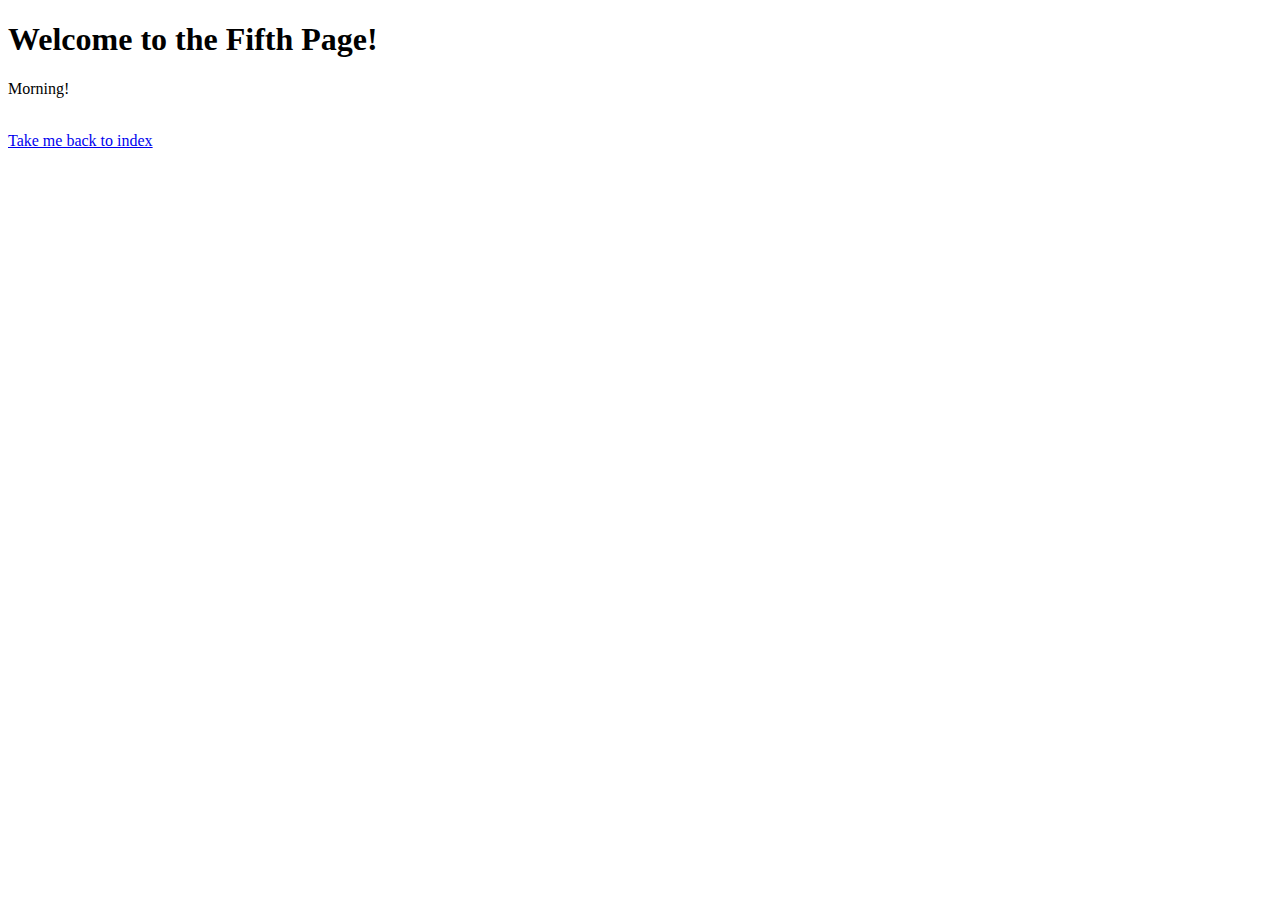
==== pages/fifth.html @ 58d5c90c "5 random pages" ====
<!DOCTYPE html>
<html lang="en">
<head>
    <meta charset="UTF-8">
    <meta http-equiv="X-UA-Compatible" content="IE=edge">
    <meta name="viewport" content="width=device-width, initial-scale=1.0">
    <title>Mini Project 2</title>
</head>
<body>
    <h1>Welcome to the Fifth Page!</h1>
    <p>Morning!</p> <br>

    <a href="../index.html">Take me back to index</a>

</body>
</html>
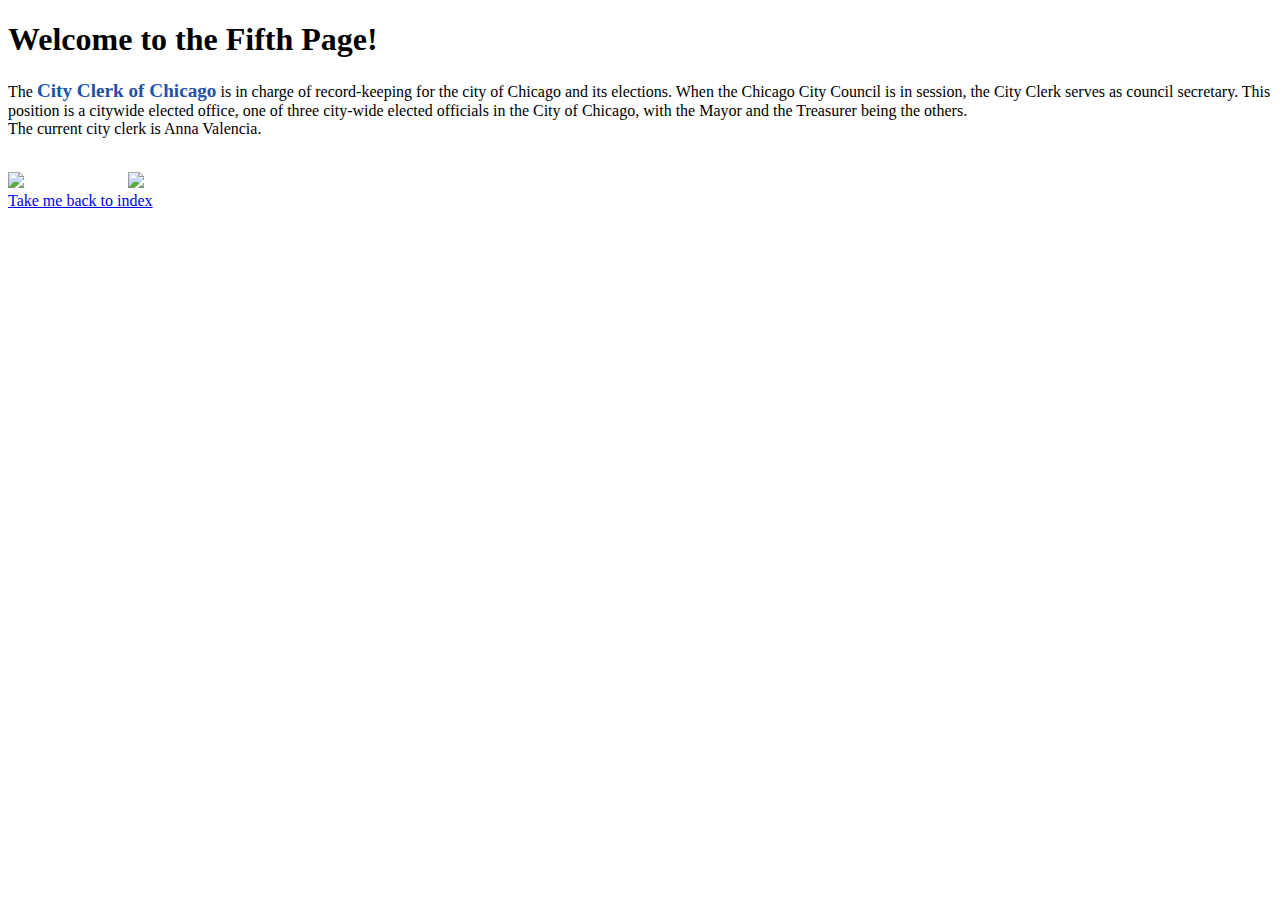
==== commit cfe01ece: "added all 5 pages with information" ====
--- a/pages/fifth.html
+++ b/pages/fifth.html
@@ -8,8 +8,18 @@
 </head>
 <body>
     <h1>Welcome to the Fifth Page!</h1>
-    <p>Morning!</p> <br>
+    <p>The <b style = "color: rgb(35, 81, 168); font-size: larger;">City Clerk of Chicago</b> is in charge of record-keeping for 
+        the city of Chicago and its elections. When the Chicago City 
+        Council is in session, the City Clerk serves as council secretary. 
+        This position is a citywide elected office, one of three city-wide 
+        elected officials in the City of Chicago, with the Mayor and the 
+        Treasurer being the others. <br>
 
+        The current city clerk is Anna Valencia.</p>
+    <br>
+    <img src = "https://upload.wikimedia.org/wikipedia/commons/thumb/5/5e/Seal_of_Chicago%2C_Illinois.png/225px-Seal_of_Chicago%2C_Illinois.png">
+    <img src = "https://upload.wikimedia.org/wikipedia/commons/thumb/6/65/Anna_Valencia_%2840688407%29.jpg/330px-Anna_Valencia_%2840688407%29.jpg" style = "width: 200px; height: 300 px; padding-left: 100px;">
+    <br>
     <a href="../index.html">Take me back to index</a>
 
 </body>
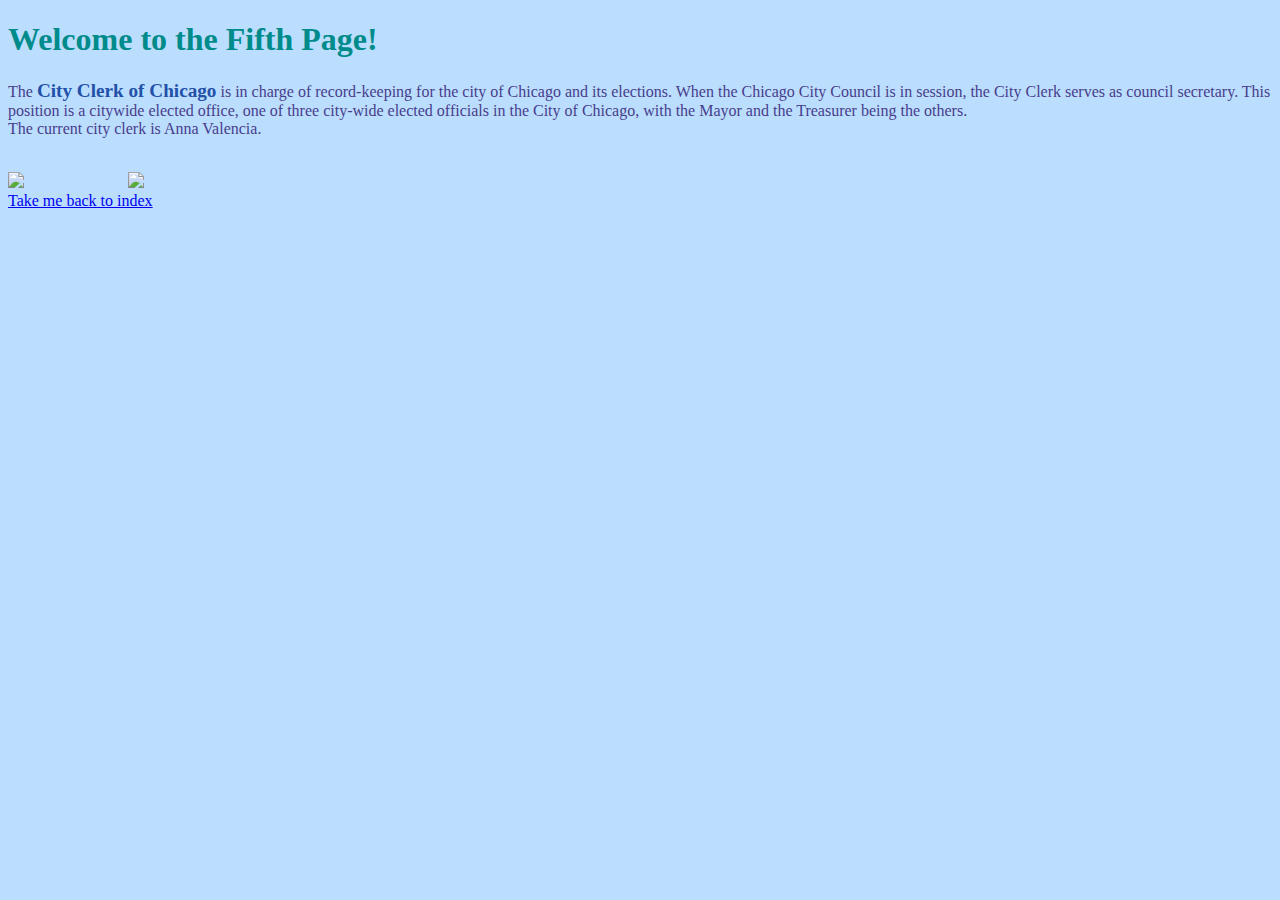
==== commit dade592f: "added in local and global styles" ====
--- a/pages/fifth.html
+++ b/pages/fifth.html
@@ -4,6 +4,11 @@
     <meta charset="UTF-8">
     <meta http-equiv="X-UA-Compatible" content="IE=edge">
     <meta name="viewport" content="width=device-width, initial-scale=1.0">
+    <link rel="stylesheet" href="../style.css">
+    <style>
+        body{background-color:rgb(187, 222, 255)}
+    </style>
+
     <title>Mini Project 2</title>
 </head>
 <body>
--- a/style.css
+++ b/style.css
@@ -0,0 +1,6 @@
+h1 {
+    color:darkcyan;
+}
+p {
+    color:darkslateblue;
+}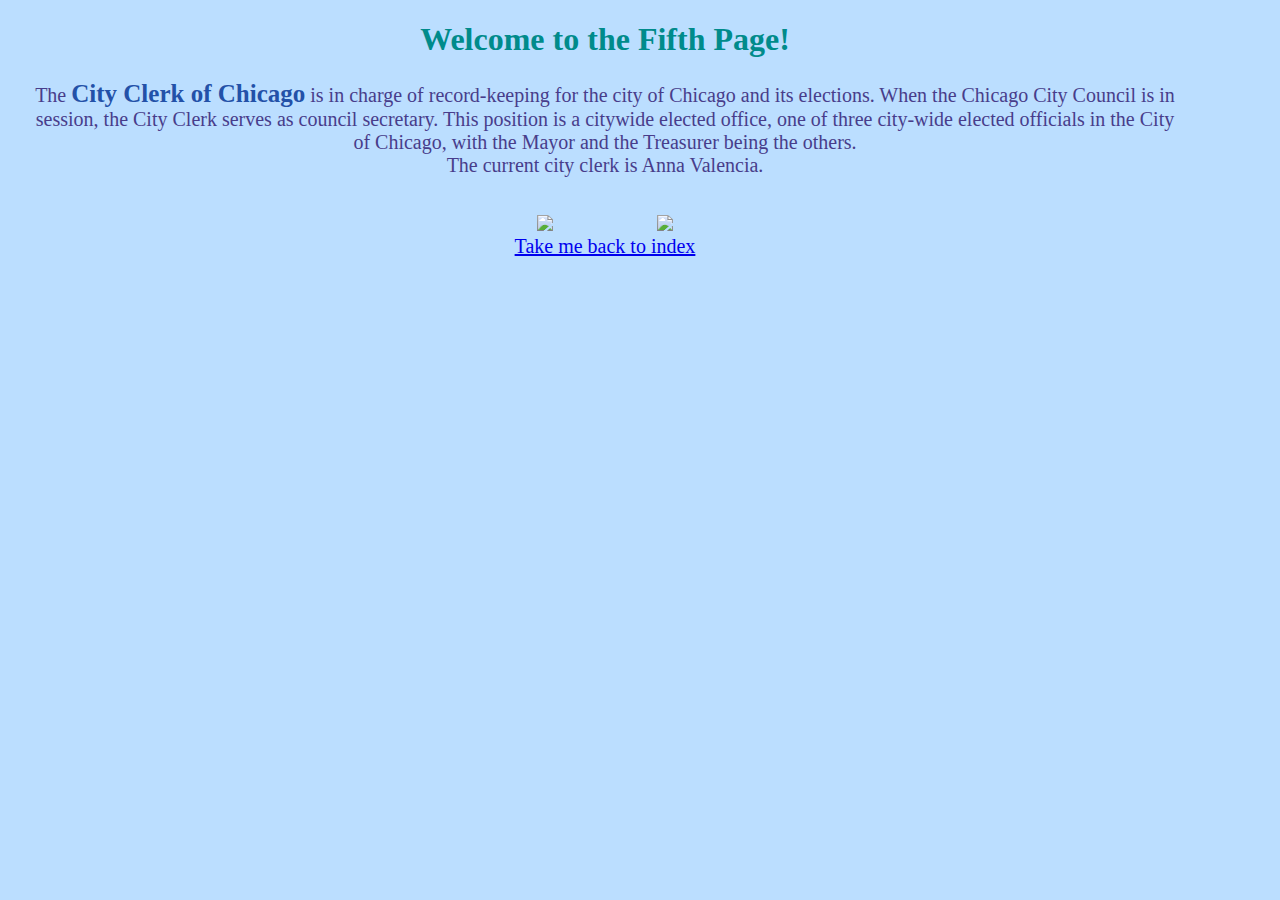
==== commit b698ee5e: "alignment and font size" ====
--- a/pages/fifth.html
+++ b/pages/fifth.html
@@ -13,7 +13,7 @@
 </head>
 <body>
     <h1>Welcome to the Fifth Page!</h1>
-    <p>The <b style = "color: rgb(35, 81, 168); font-size: larger;">City Clerk of Chicago</b> is in charge of record-keeping for 
+    <p>The <b style = "color: rgb(35, 81, 168); font-size: 25px;">City Clerk of Chicago</b> is in charge of record-keeping for 
         the city of Chicago and its elections. When the Chicago City 
         Council is in session, the City Clerk serves as council secretary. 
         This position is a citywide elected office, one of three city-wide 
--- a/style.css
+++ b/style.css
@@ -3,4 +3,15 @@
 }
 p {
     color:darkslateblue;
-}+    font-size: 20px;
+}
+
+body{
+    margin-left: 30px;
+    margin-right: 100px;
+    text-align: center;
+}
+
+a{
+    font-size: 20px;
+}
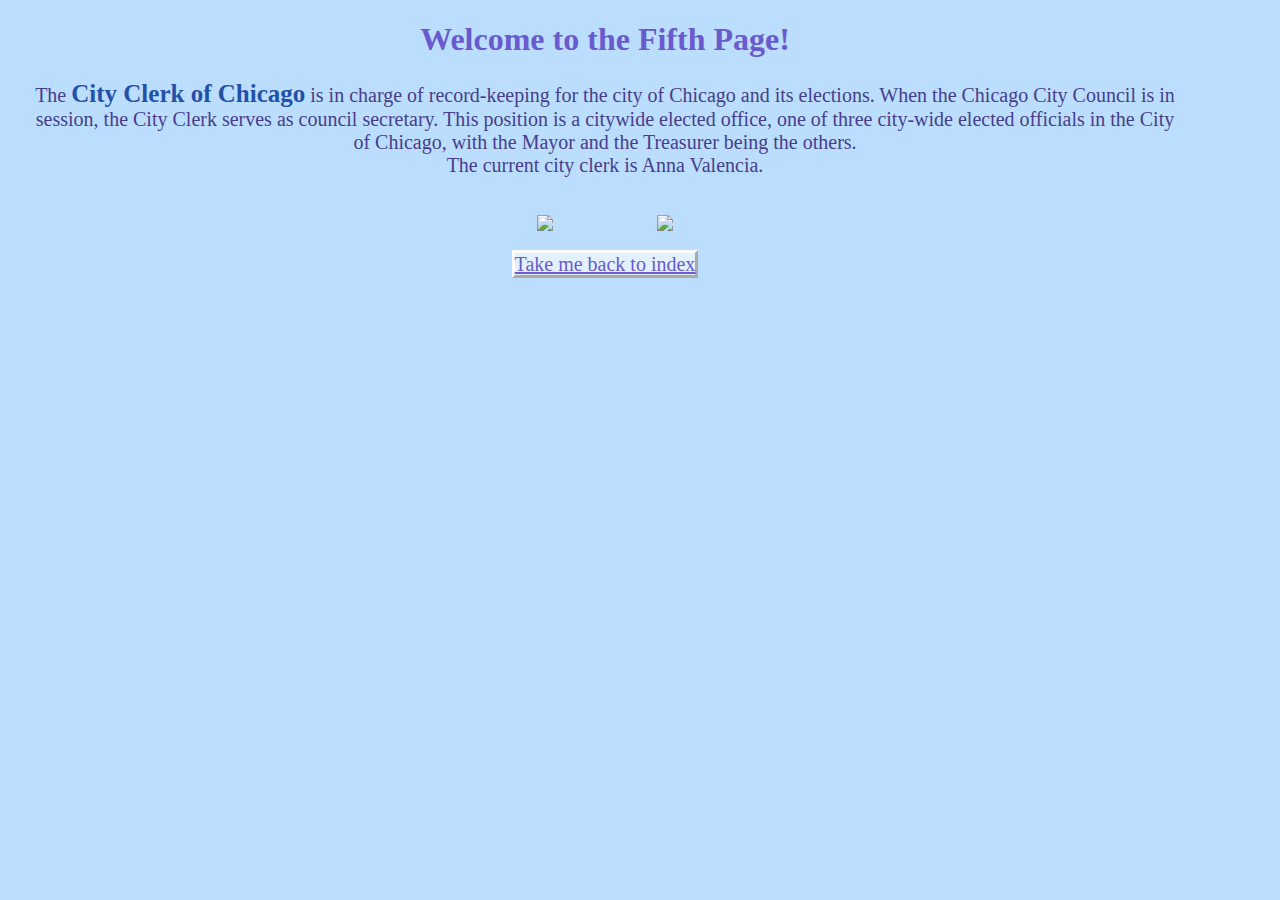
==== commit 63a3c7b2: "changed some colors to indicate what the next page was about on the previous page" ====
--- a/pages/fifth.html
+++ b/pages/fifth.html
@@ -25,6 +25,7 @@
     <img src = "https://upload.wikimedia.org/wikipedia/commons/thumb/5/5e/Seal_of_Chicago%2C_Illinois.png/225px-Seal_of_Chicago%2C_Illinois.png">
     <img src = "https://upload.wikimedia.org/wikipedia/commons/thumb/6/65/Anna_Valencia_%2840688407%29.jpg/330px-Anna_Valencia_%2840688407%29.jpg" style = "width: 200px; height: 300 px; padding-left: 100px;">
     <br>
+    <br>
     <a href="../index.html">Take me back to index</a>
 
 </body>
--- a/style.css
+++ b/style.css
@@ -1,5 +1,5 @@
 h1 {
-    color:darkcyan;
+    color:slateblue;
 }
 p {
     color:darkslateblue;
@@ -14,4 +14,9 @@
 
 a{
     font-size: 20px;
+    border: 3px;
+    border-color: rgb(253, 253, 253);
+    border-style: outset;
+    background-color: rgba(255, 255, 255, 0.589);
+    color:slateblue
 }
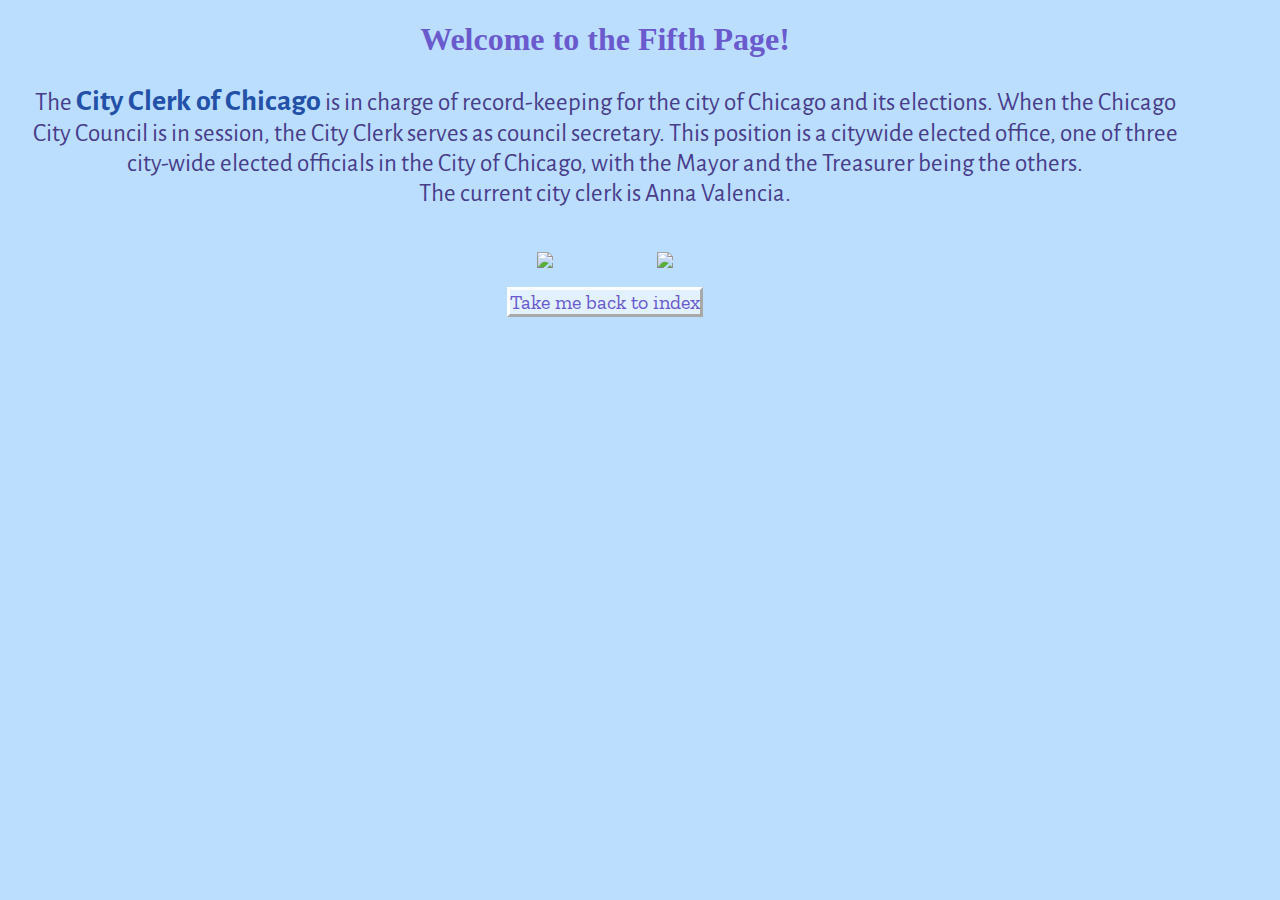
==== commit a6f69d53: "added fonts and hover" ====
--- a/pages/fifth.html
+++ b/pages/fifth.html
@@ -13,7 +13,7 @@
 </head>
 <body>
     <h1>Welcome to the Fifth Page!</h1>
-    <p>The <b style = "color: rgb(35, 81, 168); font-size: 25px;">City Clerk of Chicago</b> is in charge of record-keeping for 
+    <p>The <b style = "color: rgb(35, 81, 168); font-size: 30px;">City Clerk of Chicago</b> is in charge of record-keeping for 
         the city of Chicago and its elections. When the Chicago City 
         Council is in session, the City Clerk serves as council secretary. 
         This position is a citywide elected office, one of three city-wide 
--- a/style.css
+++ b/style.css
@@ -1,9 +1,13 @@
+@import url('https://fonts.googleapis.com/css2?family=Alegreya+Sans&display=swap');
+@import url('https://fonts.googleapis.com/css2?family=Zilla+Slab&display=swap');
 h1 {
     color:slateblue;
 }
 p {
     color:darkslateblue;
-    font-size: 20px;
+    font-size: 25px;
+    font-family: 'Alegreya Sans', sans-serif;
+
 }
 
 body{
@@ -14,9 +18,17 @@
 
 a{
     font-size: 20px;
+    font-family: 'Zilla Slab', sans-serif;
+    text-decoration: none;
     border: 3px;
     border-color: rgb(253, 253, 253);
     border-style: outset;
     background-color: rgba(255, 255, 255, 0.589);
     color:slateblue
+    
 }
+
+a:hover{
+    color:white;
+    background-color: cornflowerblue;
+}
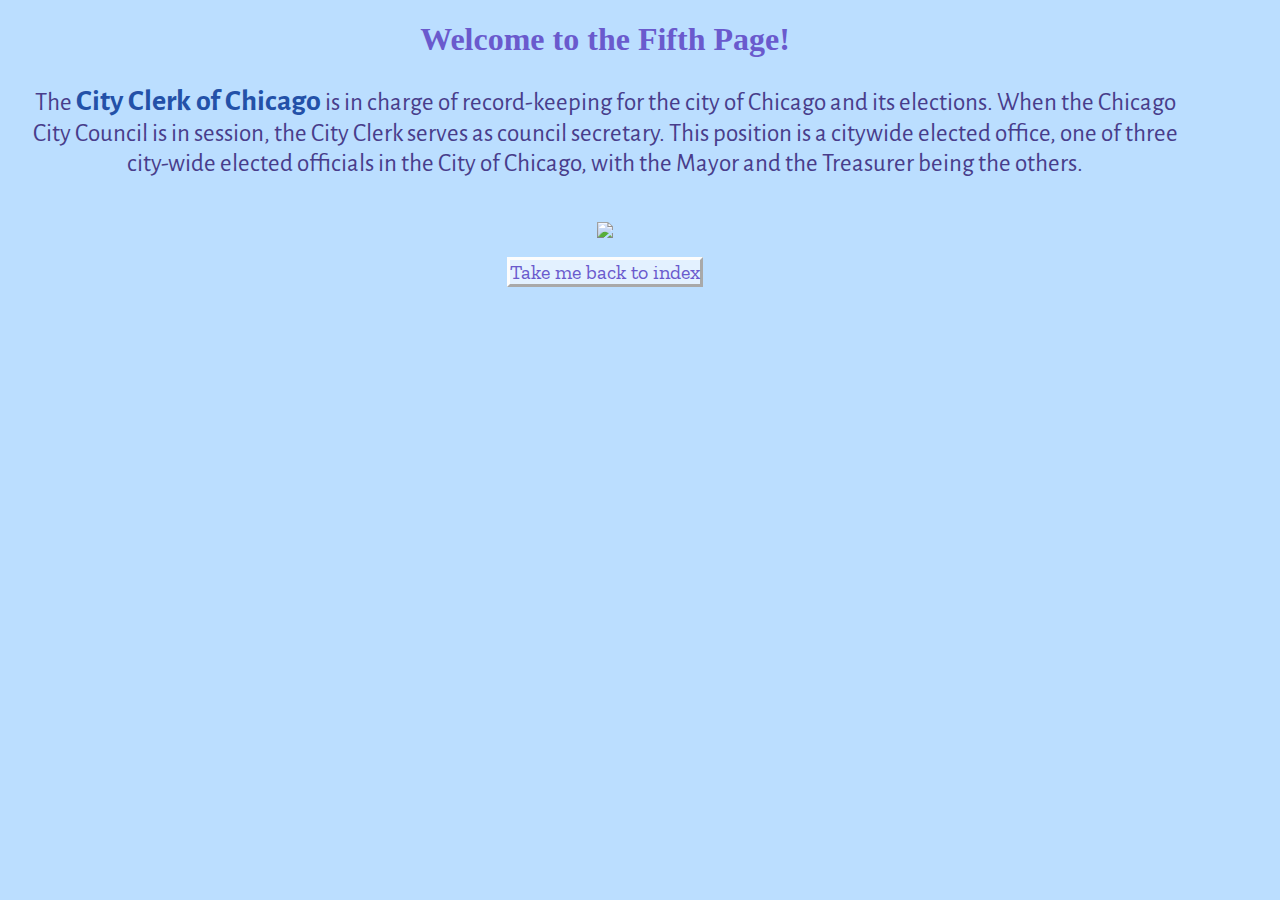
==== commit e64e04f7: "removed image" ====
--- a/pages/fifth.html
+++ b/pages/fifth.html
@@ -18,12 +18,9 @@
         Council is in session, the City Clerk serves as council secretary. 
         This position is a citywide elected office, one of three city-wide 
         elected officials in the City of Chicago, with the Mayor and the 
-        Treasurer being the others. <br>
-
-        The current city clerk is Anna Valencia.</p>
+        Treasurer being the others.</p> 
     <br>
     <img src = "https://upload.wikimedia.org/wikipedia/commons/thumb/5/5e/Seal_of_Chicago%2C_Illinois.png/225px-Seal_of_Chicago%2C_Illinois.png">
-    <img src = "https://upload.wikimedia.org/wikipedia/commons/thumb/6/65/Anna_Valencia_%2840688407%29.jpg/330px-Anna_Valencia_%2840688407%29.jpg" style = "width: 200px; height: 300 px; padding-left: 100px;">
     <br>
     <br>
     <a href="../index.html">Take me back to index</a>
